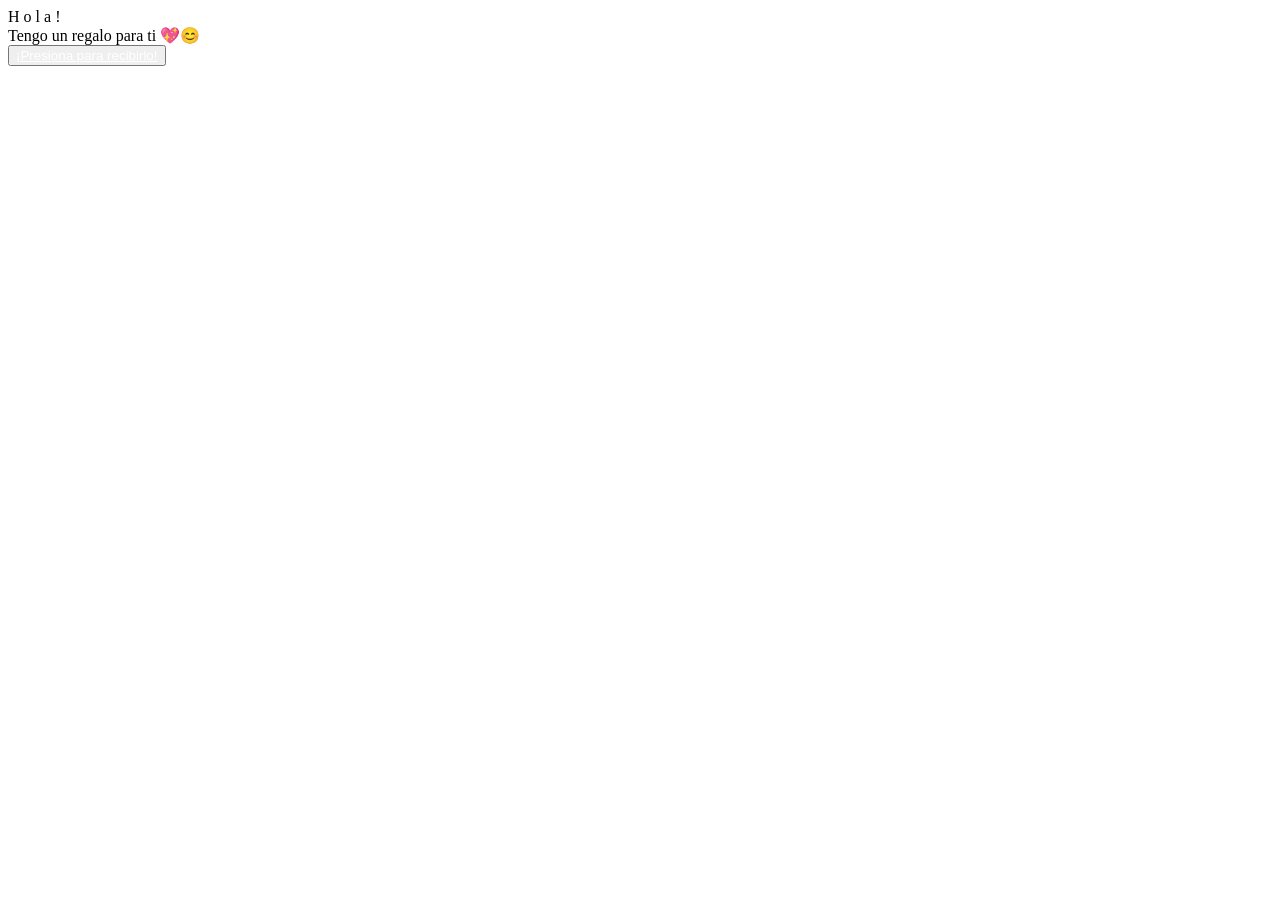
==== index.html @ 0979103d "Add files via upload" ====
<!DOCTYPE html>
<html lang="es">

<head>
    <meta charset="UTF-8">
    <meta http-equiv="X-UA-Compatible" content="IE=edge">
    <meta name="viewport" content="width=device-width, initial-scale=1.0">
    <link rel="stylesheet" href="css/style.css">
    <link rel="icon" href="img/flowers.png" type="image/x-icon">
    <title>Flowers</title>
</head>

<body>
    <div class="greetings">
        <span>H</span>
        <span>o</span>
        <span>l</span>
        <span>a</span>
        <span>!</span>
    </div>
    <div class="description">
        <span>Tengo un regalo para ti 💖😊</span>
    </div>
    <div class="button">
        <button class="botones">
            <a href="flower.html" style="color: #fff;">¡Presiona para recibirlo!</a>
        </button>
    </div>
</body>

</html>
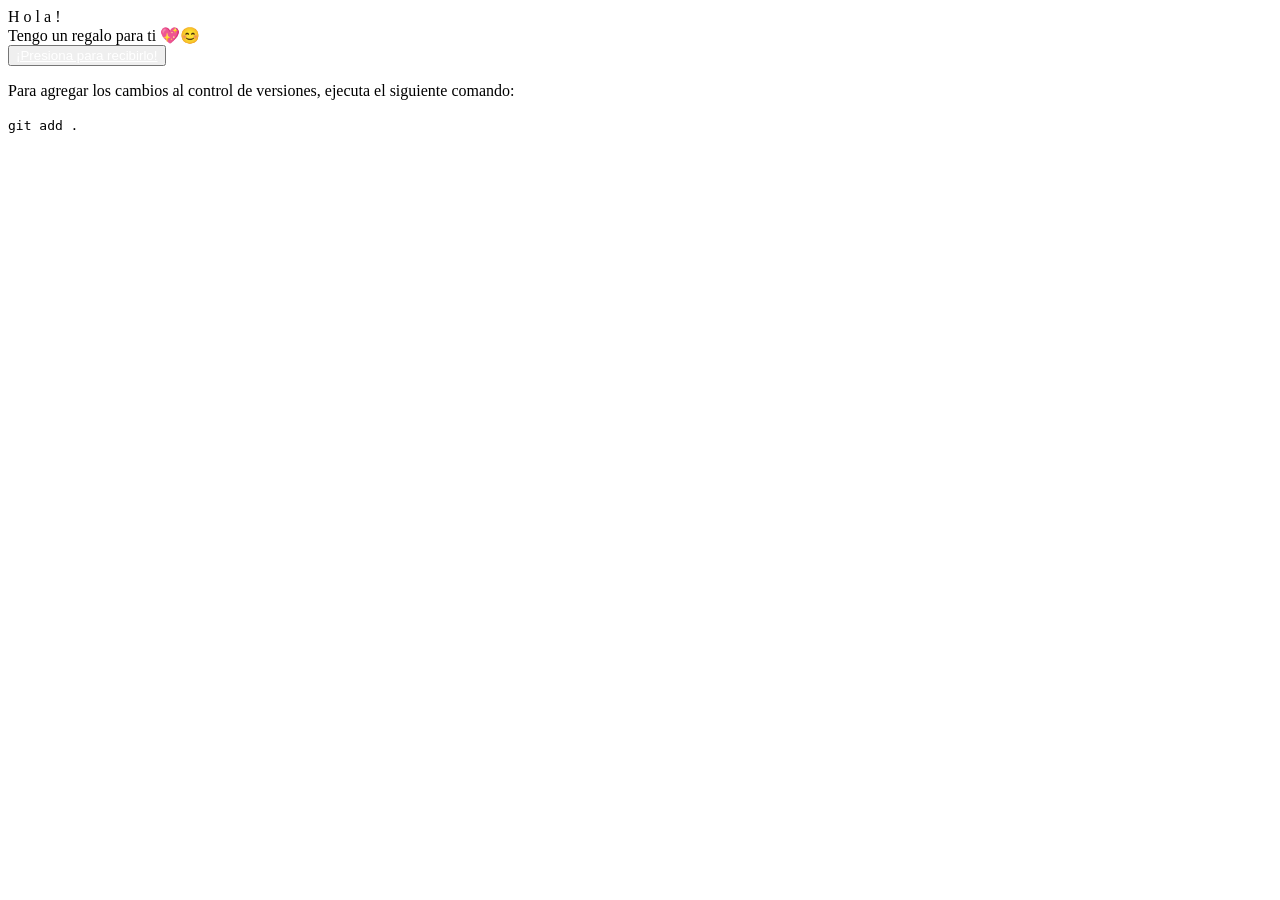
==== commit 59ed11b7: "proyecto de flores Flores amarillas" ====
--- a/index.html
+++ b/index.html
@@ -26,6 +26,10 @@
             <a href="flower.html" style="color: #fff;">¡Presiona para recibirlo!</a>
         </button>
     </div>
+    <div class="git-instructions">
+        <p>Para agregar los cambios al control de versiones, ejecuta el siguiente comando:</p>
+        <code>git add .</code>
+    </div>
 </body>
 
 </html>
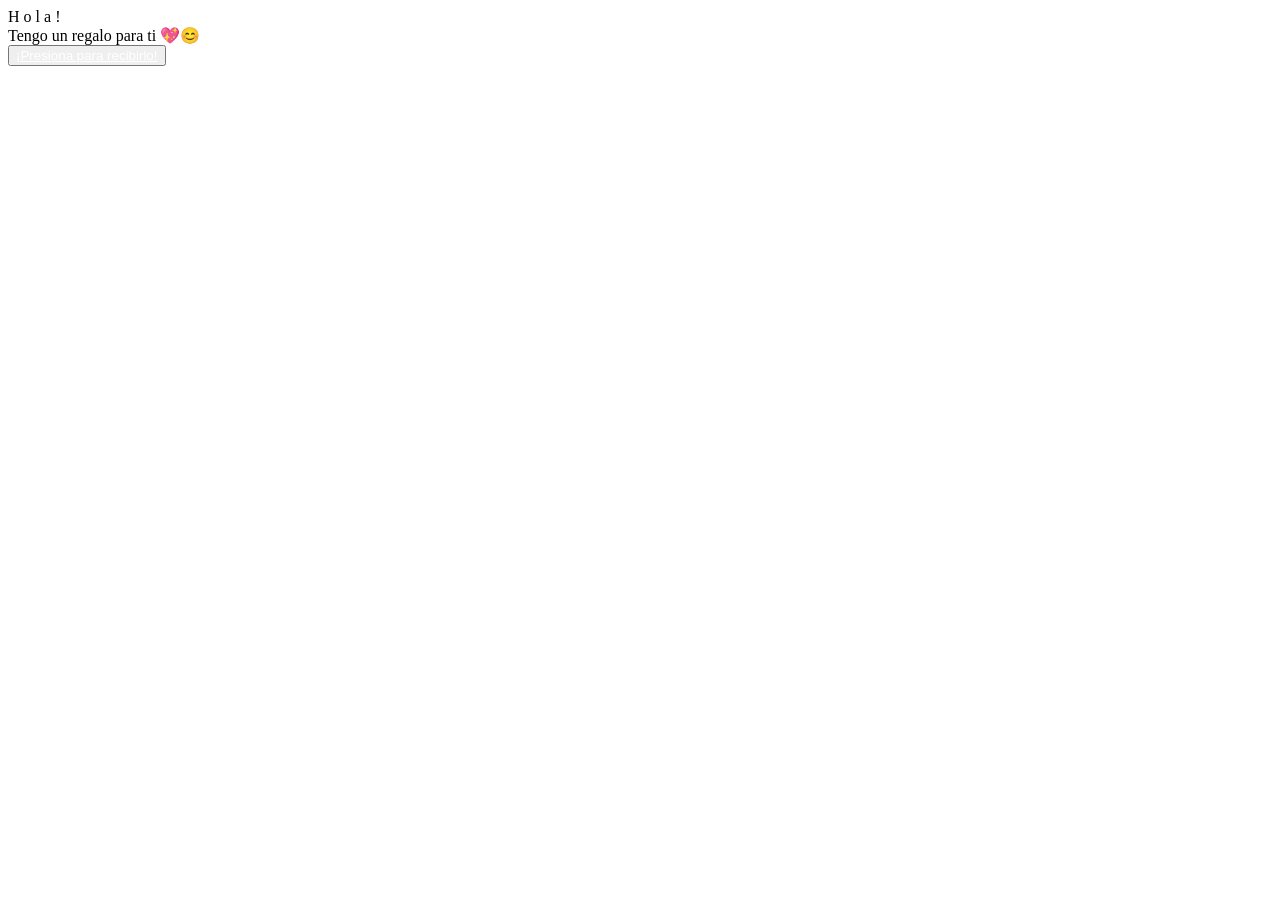
==== commit f4074e75: "Update index.html" ====
--- a/index.html
+++ b/index.html
@@ -26,10 +26,7 @@
             <a href="flower.html" style="color: #fff;">¡Presiona para recibirlo!</a>
         </button>
     </div>
-    <div class="git-instructions">
-        <p>Para agregar los cambios al control de versiones, ejecuta el siguiente comando:</p>
-        <code>git add .</code>
-    </div>
 </body>
 
 </html>
+
